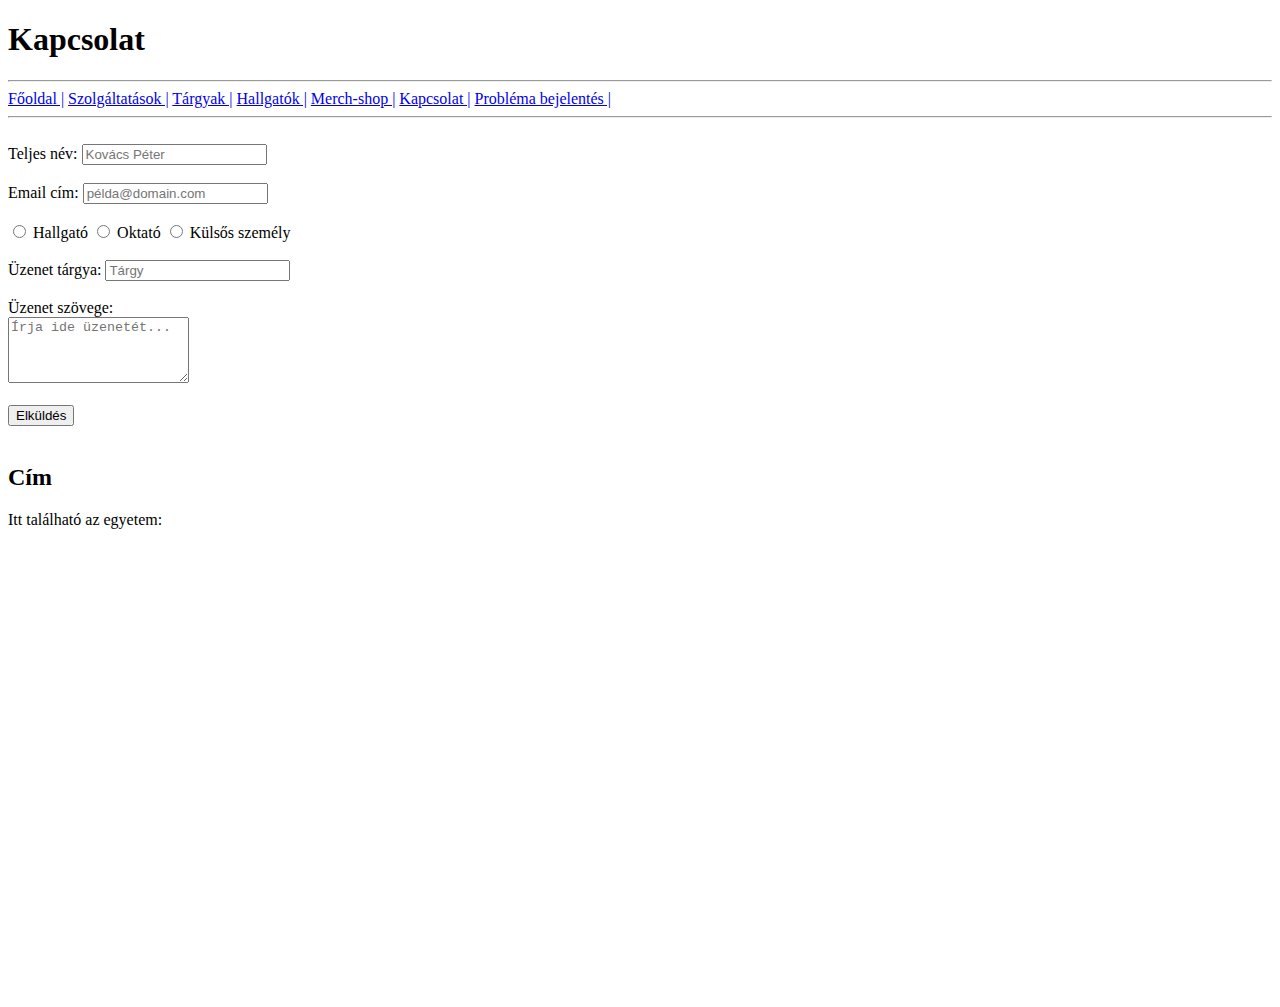
==== pages/contact.html @ 6bde4d5a "Első workshop" ====
<!DOCTYPE html>
<html lang="en">
<head>
    <meta charset="UTF-8">
    <meta name="viewport" content="width=device-width, initial-scale=1.0">
    <title>Kapcsolat</title>
</head>
<body>
    <h1>Kapcsolat</h1><hr>
    <nav>
        <a href="/index.html">Főoldal |</a>
        <a href="/pages/services.html">Szolgáltatások |</a>
        <a href="/pages/subjects.html">Tárgyak |</a>
        <a href="/pages/students.html">Hallgatók |</a>
        <a href="/pages/merch.html">Merch-shop |</a>
        <a href="/pages/contact.html">Kapcsolat |</a>
        <a href="/pages/problem.html">Probléma bejelentés |</a>
    </nav><hr><br>
    <form>
        <label for="full-name">Teljes név:</label>
        <input type="text" id="full-name" name="full-name" placeholder="Kovács Péter" required><br><br>

        <label for="email">Email cím:</label>
        <input type="email" id="email" name="email" placeholder="példa@domain.com" required><br><br>

        <input type="radio" id="student" name="role" value="hallgató" required>
        <label for="student">Hallgató</label>
        <input type="radio" id="teacher" name="role" value="oktató">
        <label for="teacher">Oktató</label>
        <input type="radio" id="external" name="role" value="külsős személy">
        <label for="external">Külsős személy</label><br><br>

        <label for="subject">Üzenet tárgya:</label>
        <input type="text" id="subject" name="subject" placeholder="Tárgy" required><br><br>

        <label for="message">Üzenet szövege:</label><br>
        <textarea id="message" name="message" rows="4" placeholder="Írja ide üzenetét..." required></textarea><br><br>

        <button type="submit">Elküldés</button>
    </form><br>

    <h2>Cím</h2>
    <p>Itt található az egyetem:</p>

    <iframe src="https://www.google.com/maps/embed?pb=!1m18!1m12!1m3!1d2693.7372406847335!2d19.03205377681019!3d47.53397839298893!2m3!1f0!2f0!3f0!3m2!1i1024!2i768!4f13.1!3m3!1m2!1s0x4741d95af5205aed%3A0x53008033a7aa5533!2s%C3%93budai%20Egyetem%20BA%20Building%2C%20Neumann%20J%C3%A1nos%20Informatikai%20Kar!5e0!3m2!1shu!2shu!4v1740567436984!5m2!1shu!2shu" width="600" height="450" style="border:0;" allowfullscreen="" loading="lazy" referrerpolicy="no-referrer-when-downgrade"></iframe>
    
</body>
</html>
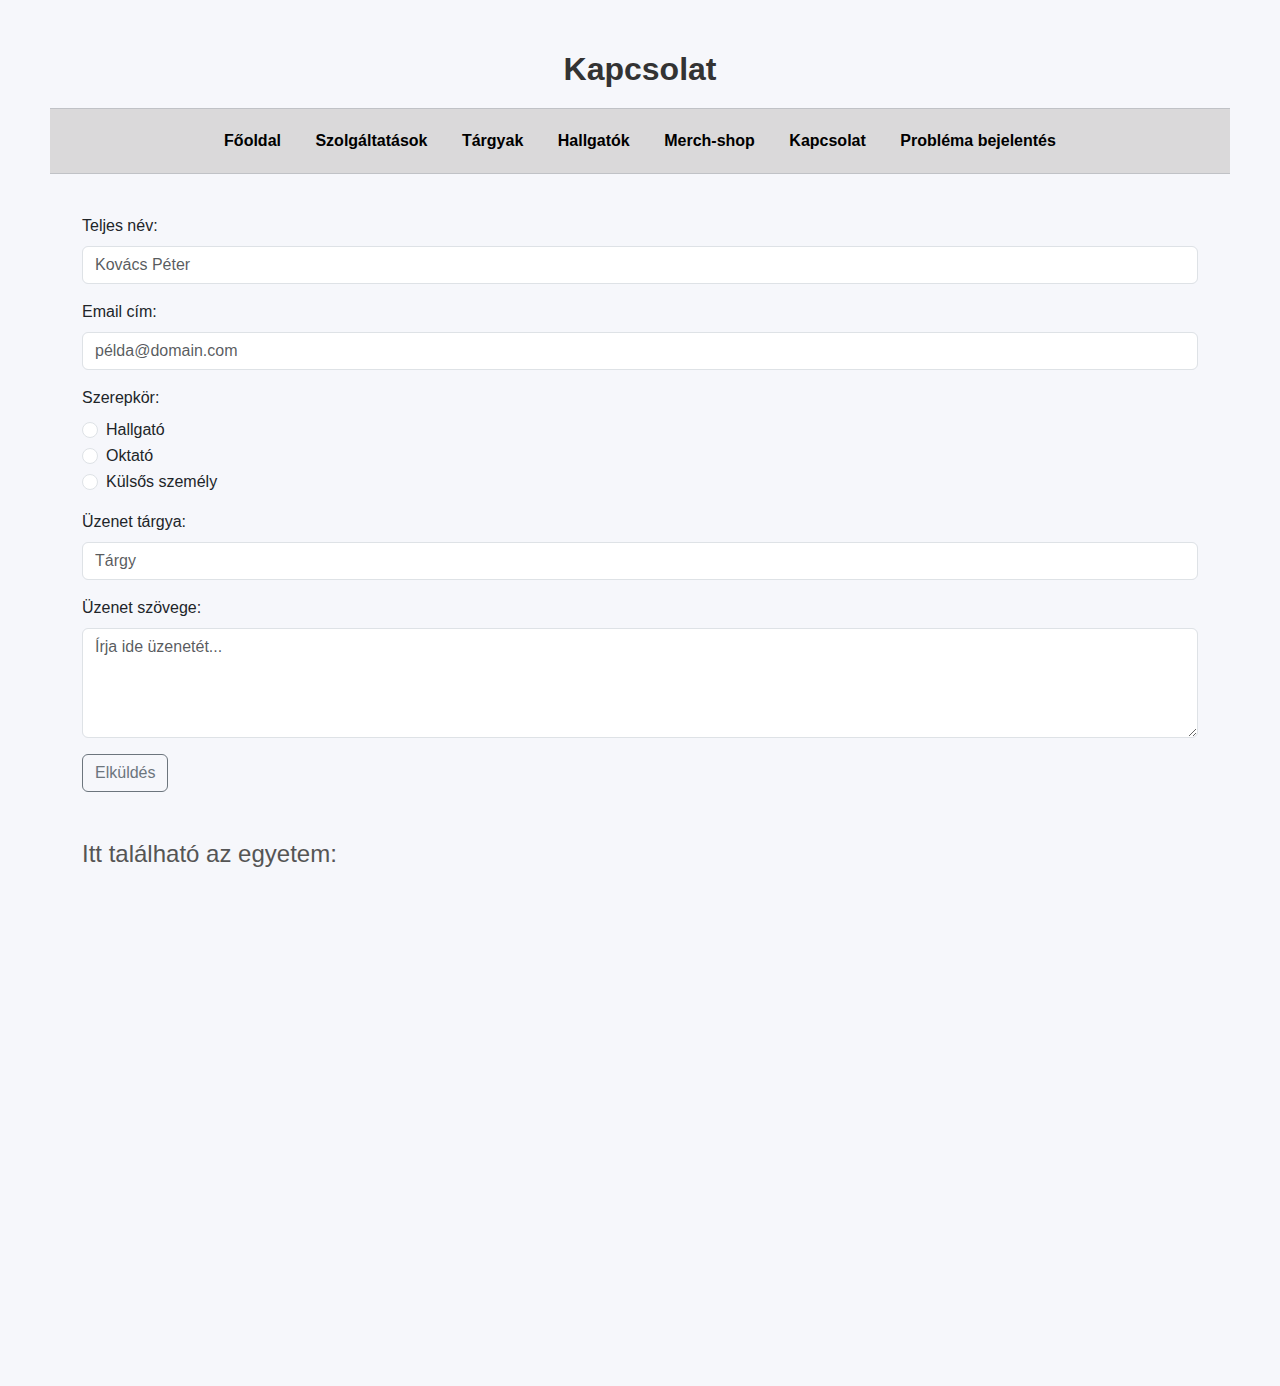
==== commit f15f9ef9: "Második workshop" ====
--- a/pages/contact.html
+++ b/pages/contact.html
@@ -1,48 +1,77 @@
 <!DOCTYPE html>
 <html lang="en">
+
 <head>
     <meta charset="UTF-8">
     <meta name="viewport" content="width=device-width, initial-scale=1.0">
+    <link href="https://cdn.jsdelivr.net/npm/bootstrap@5.3.3/dist/css/bootstrap.min.css" rel="stylesheet"
+        integrity="sha384-QWTKZyjpPEjISv5WaRU9OFeRpok6YctnYmDr5pNlyT2bRjXh0JMhjY6hW+ALEwIH" crossorigin="anonymous">
+    <link rel="stylesheet" href="../styles/main.css">
     <title>Kapcsolat</title>
 </head>
+
 <body>
-    <h1>Kapcsolat</h1><hr>
+    <h1>Kapcsolat</h1>
+    <hr style="margin-bottom: 0px;">
     <nav>
-        <a href="/index.html">Főoldal |</a>
-        <a href="/pages/services.html">Szolgáltatások |</a>
-        <a href="/pages/subjects.html">Tárgyak |</a>
-        <a href="/pages/students.html">Hallgatók |</a>
-        <a href="/pages/merch.html">Merch-shop |</a>
-        <a href="/pages/contact.html">Kapcsolat |</a>
-        <a href="/pages/problem.html">Probléma bejelentés |</a>
-    </nav><hr><br>
-    <form>
-        <label for="full-name">Teljes név:</label>
-        <input type="text" id="full-name" name="full-name" placeholder="Kovács Péter" required><br><br>
+        <a href="/index.html">Főoldal</a>
+        <a href="/pages/services.html">Szolgáltatások</a>
+        <a href="/pages/subjects.html">Tárgyak</a>
+        <a href="/pages/students.html">Hallgatók</a>
+        <a href="/pages/merch.html">Merch-shop</a>
+        <a href="/pages/contact.html">Kapcsolat</a>
+        <a href="/pages/problem.html">Probléma bejelentés</a>
+    </nav><hr style="margin-top: 0px;"><br>
 
-        <label for="email">Email cím:</label>
-        <input type="email" id="email" name="email" placeholder="példa@domain.com" required><br><br>
+    <div class="container">
+        <form class="mb-5">
+            <div class="mb-3">
+                <label for="full-name" class="form-label">Teljes név:</label>
+                <input type="text" class="form-control" id="full-name" name="full-name" placeholder="Kovács Péter" required>
+            </div>
 
-        <input type="radio" id="student" name="role" value="hallgató" required>
-        <label for="student">Hallgató</label>
-        <input type="radio" id="teacher" name="role" value="oktató">
-        <label for="teacher">Oktató</label>
-        <input type="radio" id="external" name="role" value="külsős személy">
-        <label for="external">Külsős személy</label><br><br>
+            <div class="mb-3">
+                <label for="email" class="form-label">Email cím:</label>
+                <input type="email" class="form-control" id="email" name="email" placeholder="példa@domain.com" required>
+            </div>
 
-        <label for="subject">Üzenet tárgya:</label>
-        <input type="text" id="subject" name="subject" placeholder="Tárgy" required><br><br>
+            <div class="mb-3">
+                <label class="form-label">Szerepkör:</label>
+                <div class="form-check">
+                    <input class="form-check-input" type="radio" id="student" name="role" value="hallgató" required>
+                    <label class="form-check-label" for="student">Hallgató</label>
+                </div>
+                <div class="form-check">
+                    <input class="form-check-input" type="radio" id="teacher" name="role" value="oktató">
+                    <label class="form-check-label" for="teacher">Oktató</label>
+                </div>
+                <div class="form-check">
+                    <input class="form-check-input" type="radio" id="external" name="role" value="külsős személy">
+                    <label class="form-check-label" for="external">Külsős személy</label>
+                </div>
+            </div>
 
-        <label for="message">Üzenet szövege:</label><br>
-        <textarea id="message" name="message" rows="4" placeholder="Írja ide üzenetét..." required></textarea><br><br>
+            <div class="mb-3">
+                <label for="subject" class="form-label">Üzenet tárgya:</label>
+                <input type="text" class="form-control" id="subject" name="subject" placeholder="Tárgy" required>
+            </div>
 
-        <button type="submit">Elküldés</button>
-    </form><br>
+            <div class="mb-3">
+                <label for="message" class="form-label">Üzenet szövege:</label>
+                <textarea class="form-control" id="message" name="message" rows="4" placeholder="Írja ide üzenetét..." required></textarea>
+            </div>
 
-    <h2>Cím</h2>
-    <p>Itt található az egyetem:</p>
+            <button type="submit" class="btn btn-outline-secondary">Elküldés</button>
+        </form>
+    </div>
 
-    <iframe src="https://www.google.com/maps/embed?pb=!1m18!1m12!1m3!1d2693.7372406847335!2d19.03205377681019!3d47.53397839298893!2m3!1f0!2f0!3f0!3m2!1i1024!2i768!4f13.1!3m3!1m2!1s0x4741d95af5205aed%3A0x53008033a7aa5533!2s%C3%93budai%20Egyetem%20BA%20Building%2C%20Neumann%20J%C3%A1nos%20Informatikai%20Kar!5e0!3m2!1shu!2shu!4v1740567436984!5m2!1shu!2shu" width="600" height="450" style="border:0;" allowfullscreen="" loading="lazy" referrerpolicy="no-referrer-when-downgrade"></iframe>
-    
+    <div class="container">
+        <h2>Itt található az egyetem:</h2>
+        <iframe
+            src="https://www.google.com/maps/embed?pb=!1m18!1m12!1m3!1d2693.7372406847335!2d19.03205377681019!3d47.53397839298893!2m3!1f0!2f0!3f0!3m2!1i1024!2i768!4f13.1!3m3!1m2!1s0x4741d95af5205aed%3A0x53008033a7aa5533!2s%C3%93budai%20Egyetem%20BA%20Building%2C%20Neumann%20J%C3%A1nos%20Informatikai%20Kar!5e0!3m2!1shu!2shu!4v1740567436984!5m2!1shu!2shu"
+            width="600" height="450" style="border:0;" allowfullscreen="" loading="lazy"
+            referrerpolicy="no-referrer-when-downgrade"></iframe>
+    </div>
 </body>
+
 </html>--- a/styles/main.css
+++ b/styles/main.css
@@ -0,0 +1,54 @@
+body {
+  font-family: Arial, sans-serif;
+  background-color: #f6f7fb;
+  margin: 50px;
+  padding: 0;
+}
+
+nav {
+    background-color: #ceccccb5;
+    font-weight: 700;
+    color: black;
+    text-align: center;
+    padding: 10px;
+}
+
+nav a {
+    color: black;
+    text-decoration: none;
+    padding: 10px 15px;
+    display: inline-block;
+}
+
+nav a:hover {
+    background-color: #acabab80;
+    border-radius: 5px;
+}
+
+nav a:active {
+    background-color: #777;
+    color: rgb(104, 102, 102);
+}
+
+h1 {
+    font-size: 2em;
+    font-family: 'Franklin Gothic Medium', 'Arial Narrow', Arial, sans-serif;
+    font-weight: 700;
+    color: #333;
+    text-align: center;
+    margin-bottom: 20px;
+}
+
+h2 {
+    font-size: 1.5em;
+    color: #555;
+    margin-top: 15px;
+    margin-bottom: 10px;
+}
+
+p {
+    font-size: 1em;
+    color: #666;
+    line-height: 1.6;
+    margin-bottom: 15px;
+}